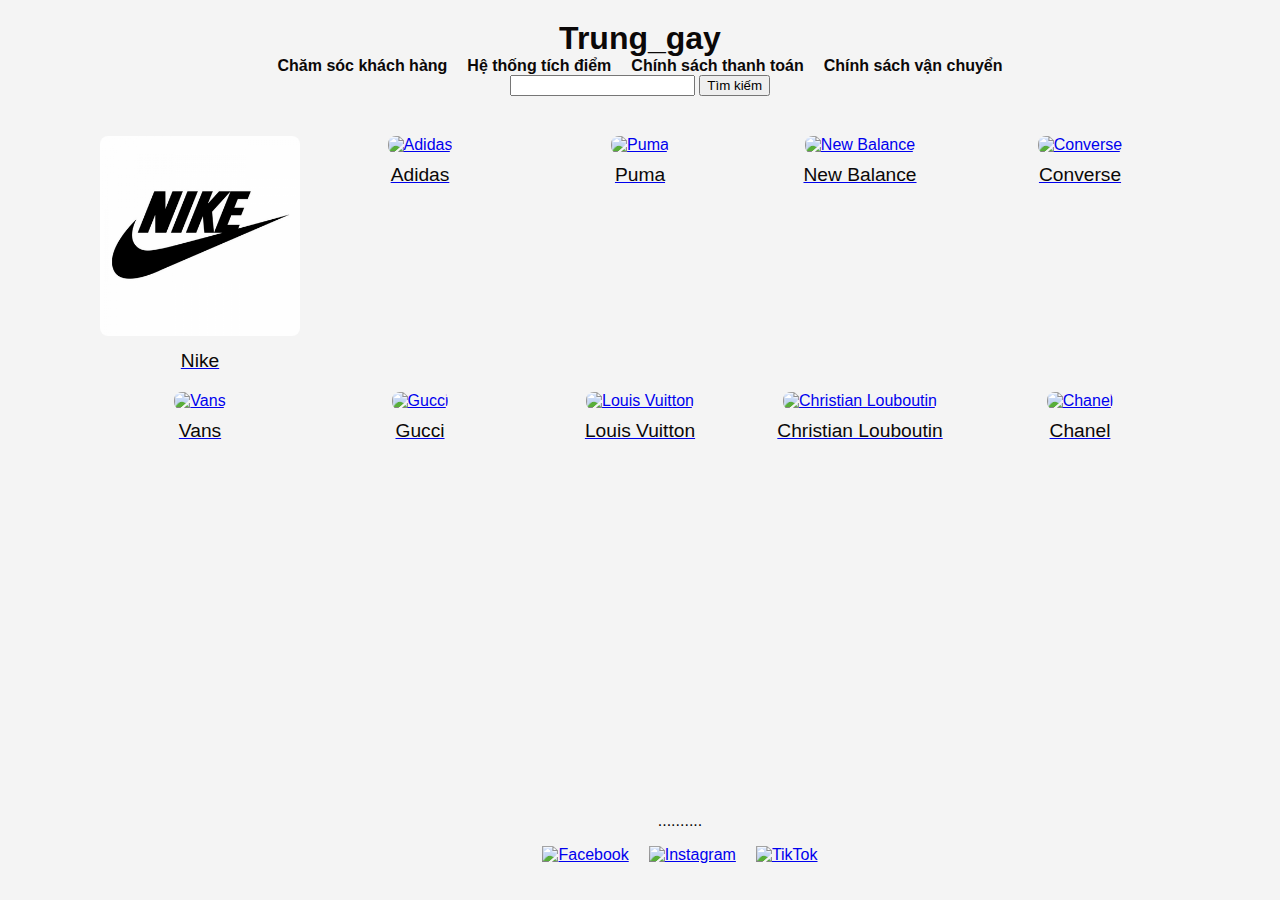
==== index.html @ db3286c2 "fist" ====
<!DOCTYPE html>
<html lang="vi">
<head>
    <meta charset="UTF-8">
    <meta name="viewport" content="width=device-width, initial-scale=1.0">
    <title>Trung_gay</title>
    <link rel="stylesheet" href="styleee.css">
</head>
<body>
    <!-- Header -->
    <header>
        <h1>Trung_gay</h1>
    <nav>
        <ul class="menu">
            <li><a href="#">Chăm sóc khách hàng</a></li>
            <li><a href="#">Hệ thống tích điểm</a></li>
            <li><a href="#">Chính sách thanh toán</a></li>
            <li><a href="#">Chính sách vận chuyển</a></li>
        </ul>
        <div class=""search-bar">
        <input type="text" placehoder="Tìm kiếm sản phẩm...">
    <button type=""submit">Tìm kiếm</button>
    </div>
    </nav>
    </header>

    <main>
        <div class="container">
            <div class="brand-container">
                <div class="brand">
                    <a href="nike.html">
                        <img src="nike.png" alt="Nike">
                        <p>Nike</p>
                    </a>
                </div>
                <div class="brand">
                    <a href="adidas.html">
                        <img src="adidas.png" alt="Adidas">
                        <p>Adidas</p>
                    </a>
                </div>
                <div class="brand">
                    <a href="puma.html">
                        <img src="puma.png" alt="Puma">
                        <p>Puma</p>
                    </a>
                </div>
                <div class="brand">
                    <a href="NewBalance.html">
                        <img src="newbalance.png" alt="New Balance">
                        <p>New Balance</p>
                    </a>
                </div>
                <div class="brand">
                    <a href="converse.html">
                        <img src="converse.png" alt="Converse">
                        <p>Converse</p>
                    </a>
                </div>
                <div class="brand">
                    <a href="vans.html">
                        <img src="vans.png" alt="Vans">
                        <p>Vans</p>
                    </a>
                </div>
                <div class="brand">
                    <a href="gucci.html">
                        <img src="gucci.png" alt="Gucci">
                        <p>Gucci</p>
                    </a>
                </div>
                <div class="brand">
                    <a href="LouisVuitton.html">
                        <img src="louisvuitton.png" alt="Louis Vuitton">
                        <p>Louis Vuitton</p>
                    </a>
                </div>
                <div class="brand">
                    <a href="ChristianLouboutin.html">
                        <img src="christianlouboutin.png" alt="Christian Louboutin">
                        <p>Christian Louboutin</p>
                    </a>
                </div>
                <div class="brand">
                    <a href="chanel.html">
                        <img src="chanel.png" alt="Chanel">
                        <p>Chanel</p>
                    </a>
                </div>
            </div>
        </div>
    </main>

    <footer>
        <footer>
            <p>..........</p>
            <ul class="social-links">
                <li><a href="https://www.facebook.com/tamnhu.trinh.587?mibextid=ZbWKwL" target="_blank"><img src="facebook-icon.png" alt="Facebook"></a></li>
                <li><a href="https://instagram.com" target="_blank"><img src="instagram-icon.png" alt="Instagram"></a></li>
                <li><a href="https://tiktok.com" target="_blank"><img src="tiktok-icon.png" alt="TikTok"></a></li>
            </ul>
        </footer>
            
    </body>
    </html>
---- styleee.css ----
body {
    font-family: Arial, sans-serif;
    margin: 0;
    padding: 0;
    background-color: #f4f4f4;
}

.container {
    max-width: 1200px; /* Kích thước tối đa của trang */
    margin: 0 auto; /* Căn giữa trang */
    padding: 0 20px; /* Khoảng cách bên trái và bên phải */
}

header {
    background-color: #f4f4f4;
    color: #0b0808;
    padding: 20px;
    text-align: center; /* Căn giữa nội dung trong header */
}

header h1 {
    margin: 0;
}

main {
    padding: 20px;
}

.brand-container {
    display: flex;
    flex-wrap: wrap;
    justify-content: center; /* Căn giữa các phần tử con */
    gap: 20px;
}

.brand {
    text-align: center;
    width: 200px; /* Kích thước cố định cho các thương hiệu */
}
.search-bar {
    text-align: right;
    padding: 10px;
}
.search-bar input {
    padding: 5px;
    font-size: 16px;
}
.brand img {
    max-width: 100%;
    height: auto;
    border-radius: 8px;
    margin-bottom: 10px;
}

.brand p {
    margin: 0;
    font-size: 1.2em;
    color: #0b0808;
}


footer {
    background-color: #f4f4f4;
    color: #0b0808;
    text-align: center;
    padding: 10px;
    position: fixed;
    bottom: 0;
    width: 100%;
}
/* Đặt menu ngang */
nav ul.menu {
    list-style-type: none; /* Loại bỏ dấu đầu dòng */
    padding: 0;
    margin: 0;
    display: flex; /* Căn các phần tử nằm ngang */
    justify-content: center; /* Căn giữa các mục */
}

nav ul.menu li {
    margin-right: 20px; /* Khoảng cách giữa các mục */
}

nav ul.menu li:last-child {
    margin-right: 0; /* Loại bỏ khoảng cách sau mục cuối */
}

nav ul.menu li a {
    text-decoration: none; /* Loại bỏ gạch chân */
    color: #0b0808; /* Màu chữ */
    font-weight: bold; /* Chữ đậm */
}

nav ul.menu li a:hover {
    color: #0b0808; /* Đổi màu khi hover */
}
footer {
    text-align: center;
    padding: 20px;
    background-color: #f4f4f4;
    color: #0b0808;
}

footer p {
    margin: 0;
    margin-bottom: 10px;
}

.social-links {
    list-style-type: none;
    padding: 0;
    display: flex;
    justify-content: center; /* Căn giữa các icon */
    gap: 20px; /* Khoảng cách giữa các icon */
}

.social-links li {
    display: inline-block;
}

.social-links li img {
    width: 40px; /* Kích thước icon */
    height: auto;
    transition: transform 0.3s ease; /* Hiệu ứng phóng to khi hover */
}

.social-links li img:hover {
    transform: scale(1.2); /* Phóng to icon khi hover */
}
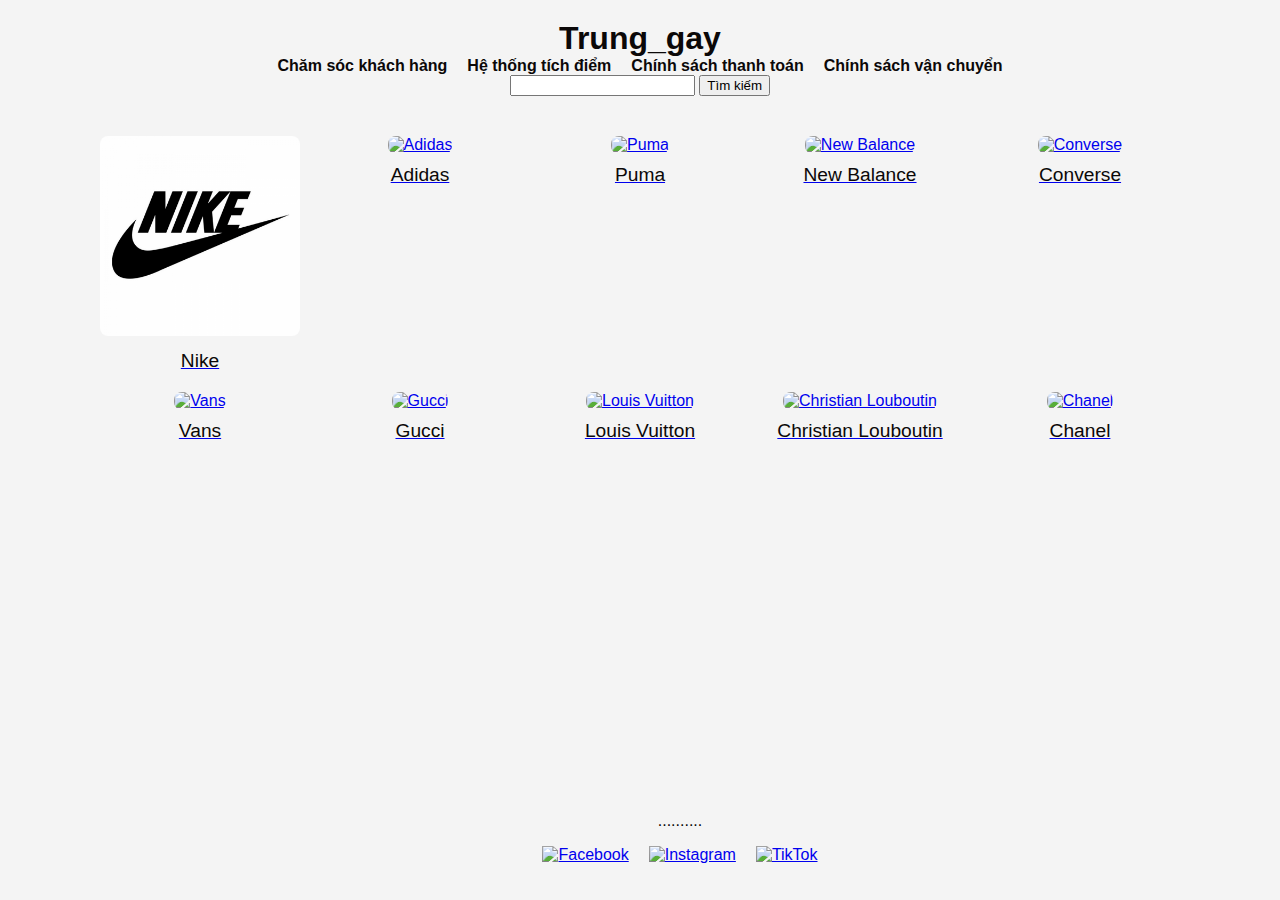
==== commit 8c0b374a: "Update index.html" ====
--- a/index.html
+++ b/index.html
@@ -100,6 +100,27 @@
                 <li><a href="https://tiktok.com" target="_blank"><img src="tiktok-icon.png" alt="TikTok"></a></li>
             </ul>
         </footer>
-            
+            <script>
+function filterProducts() {
+    const input = document.getElementById('searchInput').value.toLowerCase();
+    const products = document.getElementsByClassName('brand');
+    let hasResult = false;
+
+    for (let i = 0; i < products.length; i++) {
+        const productName = products[i].getElementsByTagName('p')[0].innerText.toLowerCase();
+        if (productName.includes(input)) {
+            products[i].style.display = 'block';
+            hasResult = true;  // Có kết quả trùng với từ khóa
+        } else {
+            products[i].style.display = 'none';
+        }
+    }
+
+    // Nếu không có kết quả nào, điều hướng về trang chủ
+    if (!hasResult) {
+        window.location.href = 'index.html';
+    }
+}
+</script>
     </body>
     </html>
